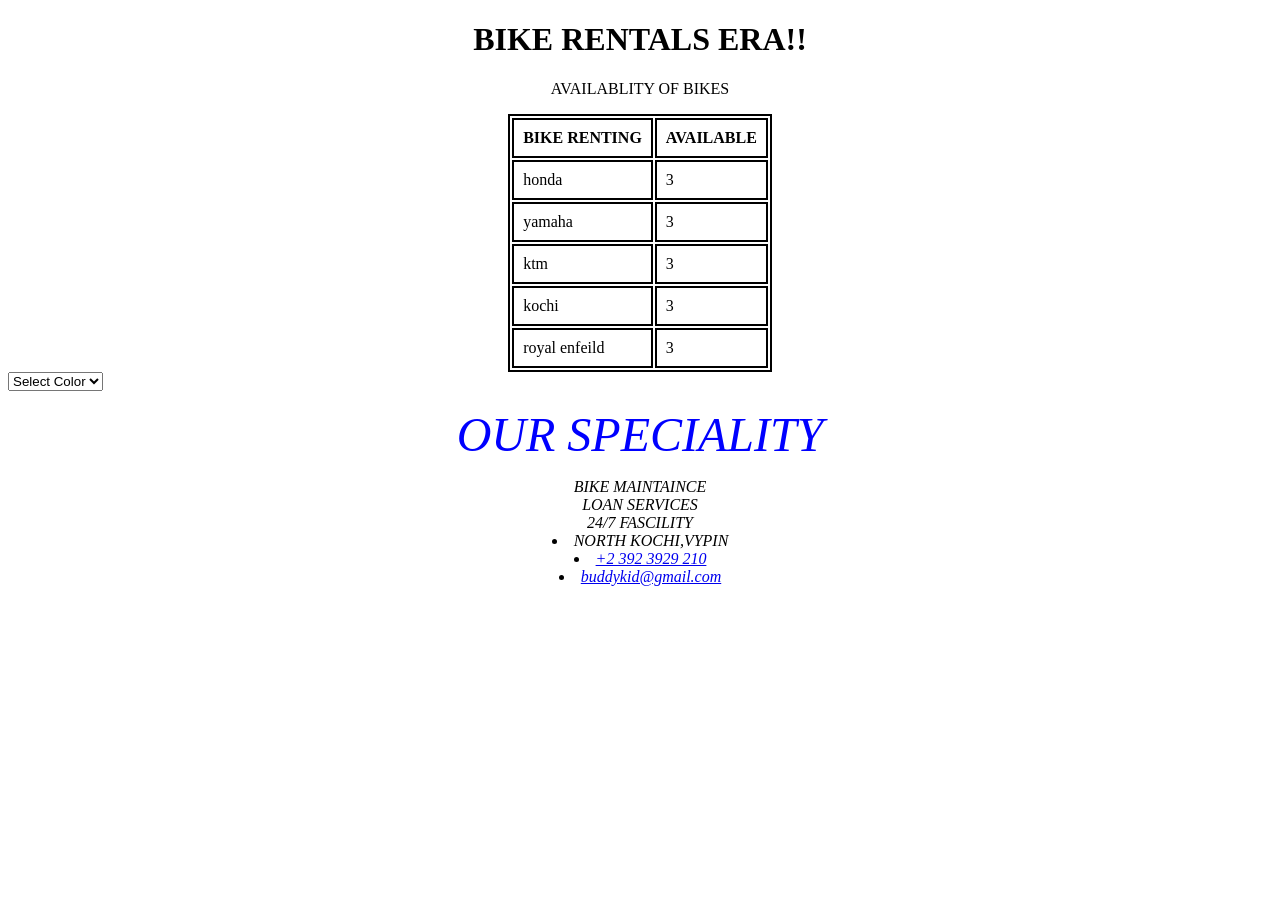
==== dom.html @ 374ad092 "Add files via upload" ====
<!DOCTYPE html>
<html>
<style>

h1,p{
  text-align:center; 
}
table,th,td {
  border : 2px solid black;
   margin-left: auto;
  margin-right: auto;
}
th,td {
  padding: 9px;
}
</style>
<body>
<h1>BIKE RENTALS ERA!!</h1>
<p>AVAILABLITY OF BIKES</p>
<p id='showtrc'></p>
<table id="demo"></table>
<select id="dem" onchange="show()">
        <option value="Select Color">Select Color</option>
        <option value="yellow">Yellow</option>
        <option value="pink">Pink</option>
        <option value="orange">Orange</option>
    </select>
<script>
var x,xmlhttp,xmlDoc
xmlhttp = new XMLHttpRequest();
xmlhttp.open("GET", "index.xml", false);
xmlhttp.send();
xmlDoc = xmlhttp.responseXML; 
x = xmlDoc.getElementsByTagName("bike");
table="<tr><th>BIKE RENTING</th><th>AVAILABLE</th></tr>";
for (i = 0; i <x.length; i++) { 
  table += "<tr onclick='displaytrack(" + i + ")'><td>";
  table += x[i].getElementsByTagName("bikename")[0].childNodes[0].nodeValue;
  table += "</td><td>";
  table +=  x[i].getElementsByTagName("available")[0].childNodes[0].nodeValue;
  table += "</td></tr>";
}
document.getElementById("demo").innerHTML = table;

function displaytrack(i) {
  document.getElementById("showtrc").innerHTML =
  "BIKENAME: " +
  x[i].getElementsByTagName("bikename")[0].childNodes[0].nodeValue +
  "<br>PICKOFF: " +
  x[i].getElementsByTagName("pickoff")[0].childNodes[0].nodeValue +
  "<br>DROP: " + 
  x[i].getElementsByTagName("drop")[0].childNodes[0].nodeValue +
  "<br>PRIZE: " +
  x[i].getElementsByTagName("price")[0].childNodes[0].nodeValue;
}

        function show()
        {
            var value=document.getElementById("dem").value;
            if(value!="Select Color")
            {
                document.bgColor=value;
                document.cookie="color="+value+";expires=Fri,1 Aug 1970 01:00:00 UTC;";
            }
        }
        window.onload=function()
        {
            if(document.cookie.length!=0)
            {
                var a=document.cookie.split("=");
                document.getElementById("dem").value=a[1];
                document.bgColor=a[1];
            }
        }
    </script>
</div>
<p><cite><font size="10"><font color="BLUE">OUR SPECIALITY</font></font></cite></p>
<P1><cite><center>BIKE MAINTAINCE<center></cite></P1>
<P2><center>LOAN SERVICES</center></P2>
<p3><center>24/7 FASCILITY</center></p3>
</div>
</body>
</html>
    
           <li><span class="fa fa-map-marker mr-3"></span><span class="text">NORTH KOCHI,VYPIN</span></li>
           <li><a href="#"><span class="fa fa-phone mr-3"></span><span class="text">+2 392 3929 210</span></a></li>
           <li><a href="#"><span class="fa fa-paper-plane mr-3"></span><span class="text">buddykid@gmail.com</span></a></li>
         </ul>
       </div>
     </div>
   </div>
 </div>
</div>
<div class="container-fluid bg-primary py-5">
 <div class="row">
  <div class="col-md-12 text-center">
 
    </div>
  </div>
</div>
</footer>




</body>
</html>
</body>
</html>
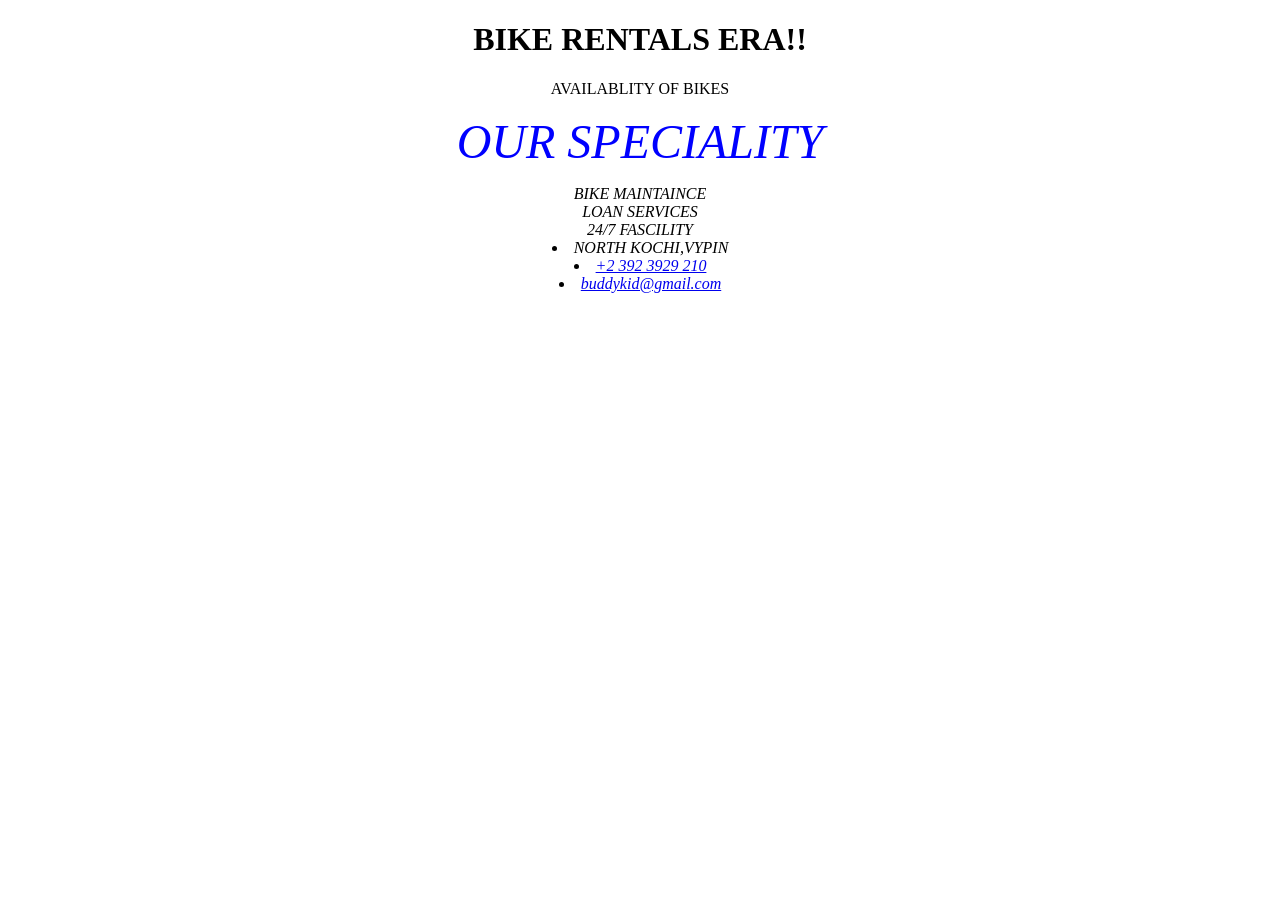
==== commit d8f972c3: "Update dom.html" ====
--- a/dom.html
+++ b/dom.html
@@ -18,12 +18,7 @@
 <h1>BIKE RENTALS ERA!!</h1>
 <p>AVAILABLITY OF BIKES</p>
 <p id='showtrc'></p>
-<table id="demo"></table>
-<select id="dem" onchange="show()">
-        <option value="Select Color">Select Color</option>
-        <option value="yellow">Yellow</option>
-        <option value="pink">Pink</option>
-        <option value="orange">Orange</option>
+
     </select>
 <script>
 var x,xmlhttp,xmlDoc
